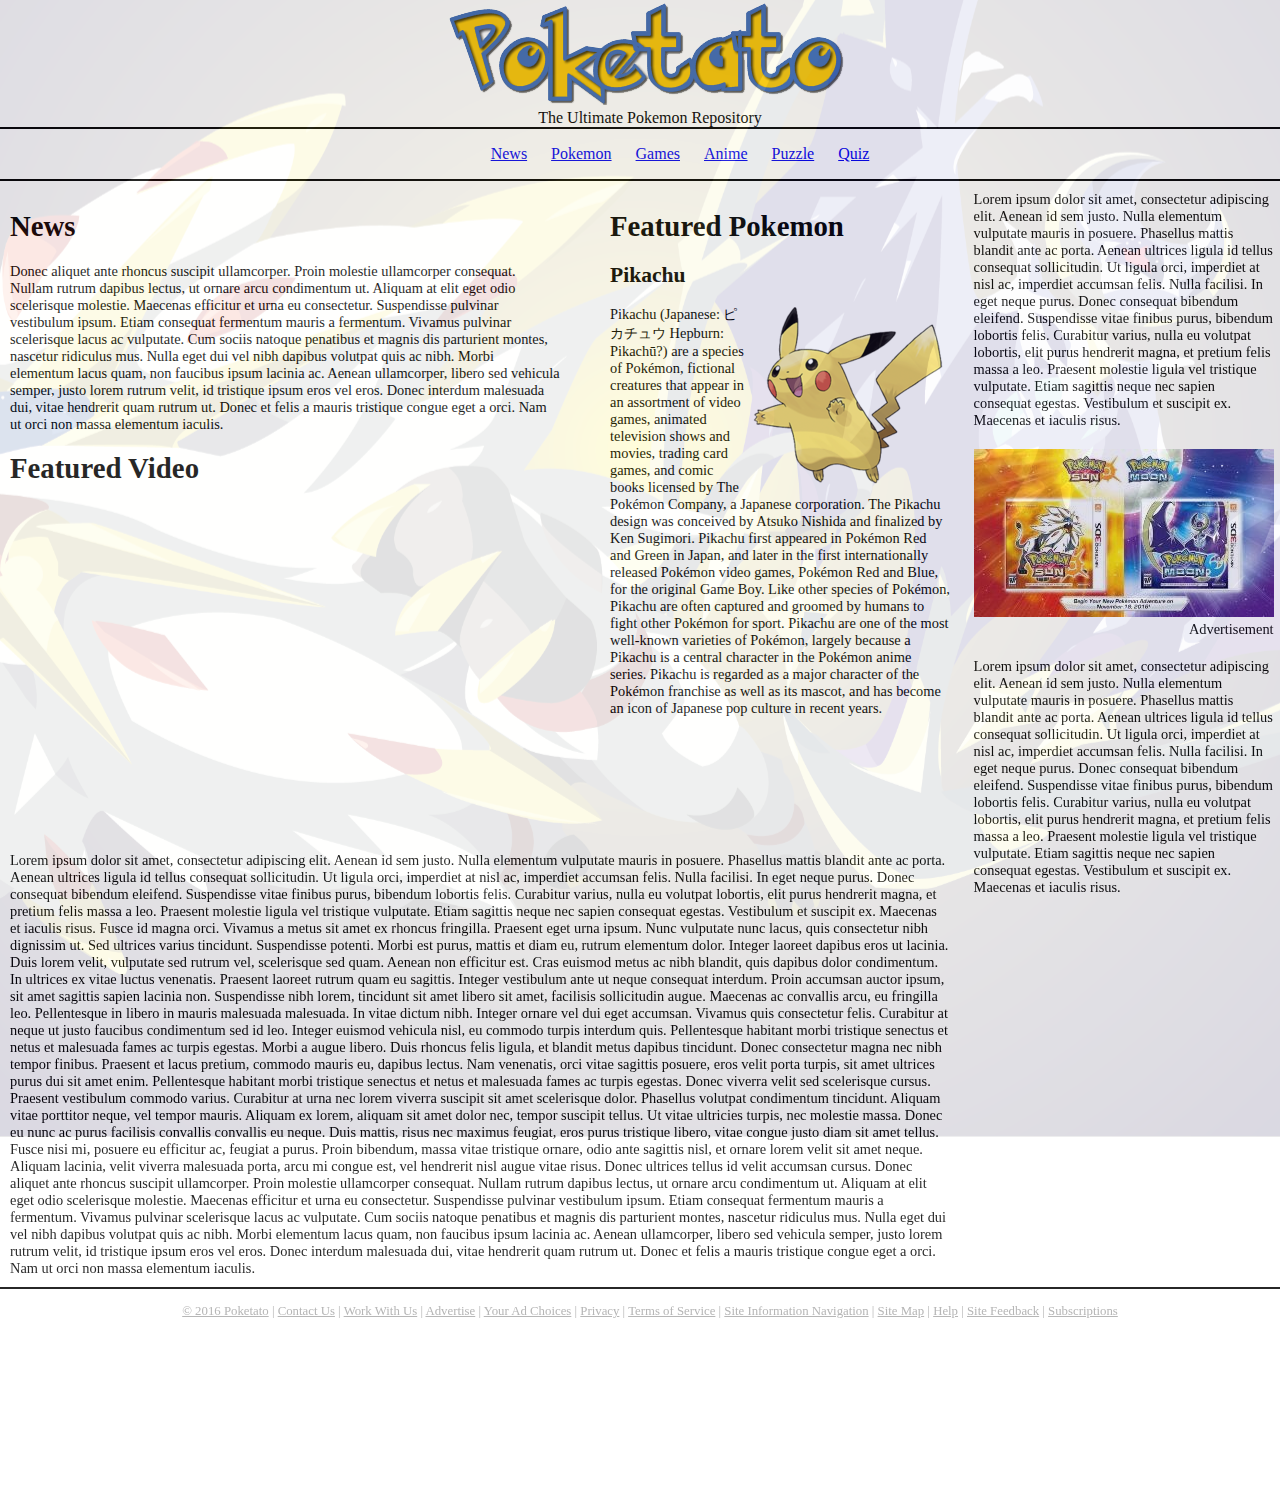
==== index.html @ 4c9868cb "First Commit" ====
<!DOCTYPE html>

<html>
<head>
  <meta charset="utf-8" />
	<title>Poketato - The Ultimate Pokemon Repository</title>
	<link rel="stylesheet" style="text/css" href="style.css" />
</head>

<body>
	<div class="container">
		<div class="header">
			<div class="title"><a href="index.html"><img title="Poketato" src="img/title.png" alt="Poketato" /></a></div>
			<div class="undertitle"> The Ultimate Pokemon Repository </div>
		</div>
		<div class="menu">
			<ul>
				<li><a href="index.html">News</a></li>
				<li><a href="#">Pokemon</a></li>
				<li><a href="#">Games</a></li>
				<li><a href="#">Anime</a></li>
				<li><a href="puzzle.html">Puzzle</a></li>
                                <li><a href="./PokeQuiz.html">Quiz</a></li>
			<ul>
		</div>
		<div class="content">
			<div class="main_content">
				<div class="featured_pokemon">
					<h1>Featured Pokemon</h1>
					<h2>Pikachu</h2> <img style="float: right;" src="img/pikachu.png" alt="Pikachu" />
	        <div>Pikachu (Japanese: ピカチュウ Hepburn: Pikachū?) are a species of Pokémon, fictional creatures that appear in an assortment of video games, animated television shows and movies, trading card games, and comic books licensed by The Pokémon Company, a Japanese corporation. The Pikachu design was conceived by Atsuko Nishida and finalized by Ken Sugimori. Pikachu first appeared in Pokémon Red and Green in Japan, and later in the first internationally released Pokémon video games, Pokémon Red and Blue, for the original Game Boy.
	            Like other species of Pokémon, Pikachu are often captured and groomed by humans to fight other Pokémon for sport. Pikachu are one of the most well-known varieties of Pokémon, largely because a Pikachu is a central character in the Pokémon anime series. Pikachu is regarded as a major character of the Pokémon franchise as well as its mascot, and has become an icon of Japanese pop culture in recent years.</div>
				</div>
				<div class="news">
					<h1>News</h1>
					Donec aliquet ante rhoncus suscipit ullamcorper. Proin molestie ullamcorper consequat. Nullam rutrum dapibus lectus, ut ornare arcu condimentum ut. Aliquam at elit eget odio scelerisque molestie. Maecenas efficitur et urna eu consectetur. Suspendisse pulvinar vestibulum ipsum. Etiam consequat fermentum mauris a fermentum. Vivamus pulvinar scelerisque lacus ac vulputate. Cum sociis natoque penatibus et magnis dis parturient montes, nascetur ridiculus mus. Nulla eget dui vel nibh dapibus volutpat quis ac nibh. Morbi elementum lacus quam, non faucibus ipsum lacinia ac. Aenean ullamcorper, libero sed vehicula semper, justo lorem rutrum velit, id tristique ipsum eros vel eros. Donec interdum malesuada dui, vitae hendrerit quam rutrum ut. Donec et felis a mauris tristique congue eget a orci. Nam ut orci non massa elementum iaculis.
				</div>
				<div class="player">
					<h1>Featured Video</h1>
					<iframe width="560" height="315" src="https://www.youtube.com/embed/5s8g8NCJyvs" frameborder="0" allowfullscreen></iframe>
				</div>

				Lorem ipsum dolor sit amet, consectetur adipiscing elit. Aenean id sem justo. Nulla elementum vulputate mauris in posuere. Phasellus mattis blandit ante ac porta. Aenean ultrices ligula id tellus consequat sollicitudin. Ut ligula orci, imperdiet at nisl ac, imperdiet accumsan felis. Nulla facilisi. In eget neque purus. Donec consequat bibendum eleifend. Suspendisse vitae finibus purus, bibendum lobortis felis. Curabitur varius, nulla eu volutpat lobortis, elit purus hendrerit magna, et pretium felis massa a leo. Praesent molestie ligula vel tristique vulputate. Etiam sagittis neque nec sapien consequat egestas. Vestibulum et suscipit ex. Maecenas et iaculis risus.

				Fusce id magna orci. Vivamus a metus sit amet ex rhoncus fringilla. Praesent eget urna ipsum. Nunc vulputate nunc lacus, quis consectetur nibh dignissim ut. Sed ultrices varius tincidunt. Suspendisse potenti. Morbi est purus, mattis et diam eu, rutrum elementum dolor. Integer laoreet dapibus eros ut lacinia. Duis lorem velit, vulputate sed rutrum vel, scelerisque sed quam. Aenean non efficitur est. Cras euismod metus ac nibh blandit, quis dapibus dolor condimentum.

				In ultrices ex vitae luctus venenatis. Praesent laoreet rutrum quam eu sagittis. Integer vestibulum ante ut neque consequat interdum. Proin accumsan auctor ipsum, sit amet sagittis sapien lacinia non. Suspendisse nibh lorem, tincidunt sit amet libero sit amet, facilisis sollicitudin augue. Maecenas ac convallis arcu, eu fringilla leo. Pellentesque in libero in mauris malesuada malesuada. In vitae dictum nibh. Integer ornare vel dui eget accumsan. Vivamus quis consectetur felis. Curabitur at neque ut justo faucibus condimentum sed id leo. Integer euismod vehicula nisl, eu commodo turpis interdum quis. Pellentesque habitant morbi tristique senectus et netus et malesuada fames ac turpis egestas. Morbi a augue libero. Duis rhoncus felis ligula, et blandit metus dapibus tincidunt. Donec consectetur magna nec nibh tempor finibus.

				Praesent et lacus pretium, commodo mauris eu, dapibus lectus. Nam venenatis, orci vitae sagittis posuere, eros velit porta turpis, sit amet ultrices purus dui sit amet enim. Pellentesque habitant morbi tristique senectus et netus et malesuada fames ac turpis egestas. Donec viverra velit sed scelerisque cursus. Praesent vestibulum commodo varius. Curabitur at urna nec lorem viverra suscipit sit amet scelerisque dolor. Phasellus volutpat condimentum tincidunt. Aliquam vitae porttitor neque, vel tempor mauris. Aliquam ex lorem, aliquam sit amet dolor nec, tempor suscipit tellus. Ut vitae ultricies turpis, nec molestie massa. Donec eu nunc ac purus facilisis convallis convallis eu neque. Duis mattis, risus nec maximus feugiat, eros purus tristique libero, vitae congue justo diam sit amet tellus. Fusce nisi mi, posuere eu efficitur ac, feugiat a purus. Proin bibendum, massa vitae tristique ornare, odio ante sagittis nisl, et ornare lorem velit sit amet neque. Aliquam lacinia, velit viverra malesuada porta, arcu mi congue est, vel hendrerit nisl augue vitae risus. Donec ultrices tellus id velit accumsan cursus.

				Donec aliquet ante rhoncus suscipit ullamcorper. Proin molestie ullamcorper consequat. Nullam rutrum dapibus lectus, ut ornare arcu condimentum ut. Aliquam at elit eget odio scelerisque molestie. Maecenas efficitur et urna eu consectetur. Suspendisse pulvinar vestibulum ipsum. Etiam consequat fermentum mauris a fermentum. Vivamus pulvinar scelerisque lacus ac vulputate. Cum sociis natoque penatibus et magnis dis parturient montes, nascetur ridiculus mus. Nulla eget dui vel nibh dapibus volutpat quis ac nibh. Morbi elementum lacus quam, non faucibus ipsum lacinia ac. Aenean ullamcorper, libero sed vehicula semper, justo lorem rutrum velit, id tristique ipsum eros vel eros. Donec interdum malesuada dui, vitae hendrerit quam rutrum ut. Donec et felis a mauris tristique congue eget a orci. Nam ut orci non massa elementum iaculis.
			</div>
			<div class="right_content">
				Lorem ipsum dolor sit amet, consectetur adipiscing elit. Aenean id sem justo. Nulla elementum vulputate mauris in posuere. Phasellus mattis blandit ante ac porta. Aenean ultrices ligula id tellus consequat sollicitudin. Ut ligula orci, imperdiet at nisl ac, imperdiet accumsan felis. Nulla facilisi. In eget neque purus. Donec consequat bibendum eleifend. Suspendisse vitae finibus purus, bibendum lobortis felis. Curabitur varius, nulla eu volutpat lobortis, elit purus hendrerit magna, et pretium felis massa a leo. Praesent molestie ligula vel tristique vulputate. Etiam sagittis neque nec sapien consequat egestas. Vestibulum et suscipit ex. Maecenas et iaculis risus.
				<div class="ad">
					<img src="img/ad2-pic.jpg" alt="advertising" />
					Advertisement
				</div>
				Lorem ipsum dolor sit amet, consectetur adipiscing elit. Aenean id sem justo. Nulla elementum vulputate mauris in posuere. Phasellus mattis blandit ante ac porta. Aenean ultrices ligula id tellus consequat sollicitudin. Ut ligula orci, imperdiet at nisl ac, imperdiet accumsan felis. Nulla facilisi. In eget neque purus. Donec consequat bibendum eleifend. Suspendisse vitae finibus purus, bibendum lobortis felis. Curabitur varius, nulla eu volutpat lobortis, elit purus hendrerit magna, et pretium felis massa a leo. Praesent molestie ligula vel tristique vulputate. Etiam sagittis neque nec sapien consequat egestas. Vestibulum et suscipit ex. Maecenas et iaculis risus.
			</div>
		</div>
		<div class="footer">
			<span><a href="#">&copy; 2016 Poketato</a> | </span>
			<span><a href="#">Contact Us</a> | </span>
			<span><a href="#">Work With Us</a> | </span>
			<span><a href="#">Advertise</a> | </span>
			<span><a href="#">Your Ad Choices</a> | </span>
			<span><a href="#">Privacy</a> | </span>
			<span><a href="#">Terms of Service</a> | </span>
			<span><a href="#">Site Information Navigation</a> | </span>
			<span><a href="#">Site Map</a> | </span>
			<span><a href="#">Help</a> | </span>
			<span><a href="#">Site Feedback</a> | </span>
	    <span><a href="#">Subscriptions</a></span>
		</div>
	</div>
</body>
</html>
---- style.css ----
body{
	margin: 0px;
	padding: 0px;
	width: 100%;
	height: 100%;
	background-image: url("img/back-paper.png");
	background-repeat: no-repeat;
	background-attachment: fixed;
	background-position: center;
}

.container{
	font-family: Verdana, georgia, "times new roman", times, serif;
	background-color: white;
	opacity: 0.85;
	width: 1300px;
	margin: auto;
	height: 100%;
}

.header{
	border-bottom: double 2px;
}

.title{
	width: 100%;
	text-align: center;
}

.undertitle{
	width: 100%;
	text-align: center;
}

.menu{
	width: 100%;
	border-bottom: double 2px;
	text-align: center;
}

.menu li{
	margin-left: 20px;
	display: inline-block;
}

.content{
	font-size: 0.9em;
	width: 100%;
	margin: 0px;
	padding: 0px;
}

.main_content{
	width: 940px;
	display: inline-block;
	padding: 10px;
	margin: 0px;
	vertical-align: top;
}

.news{
	width: 550px;
}

.featured_pokemon{
	float: right;
	width: 340px;
}

.player{
	width: 600px;
	height: 400px;
}

.right_content{
	width: 300px;
	display: inline-block;
	padding: 0px;
	margin: 10px;
	vertical-align: top;
}

.ad{
	margin: 0px;
	margin-top: 20px;
	margin-bottom: 20px;
	padding: 0px;
	text-align: right;
}

.footer{
	color: darkgrey;
	font-size: 0.8em;
	min-height: 200px;
	padding-top:15px;
	text-align: center;
	border-top: solid 2px black;
}

.footer a{
	color: darkgrey;
}
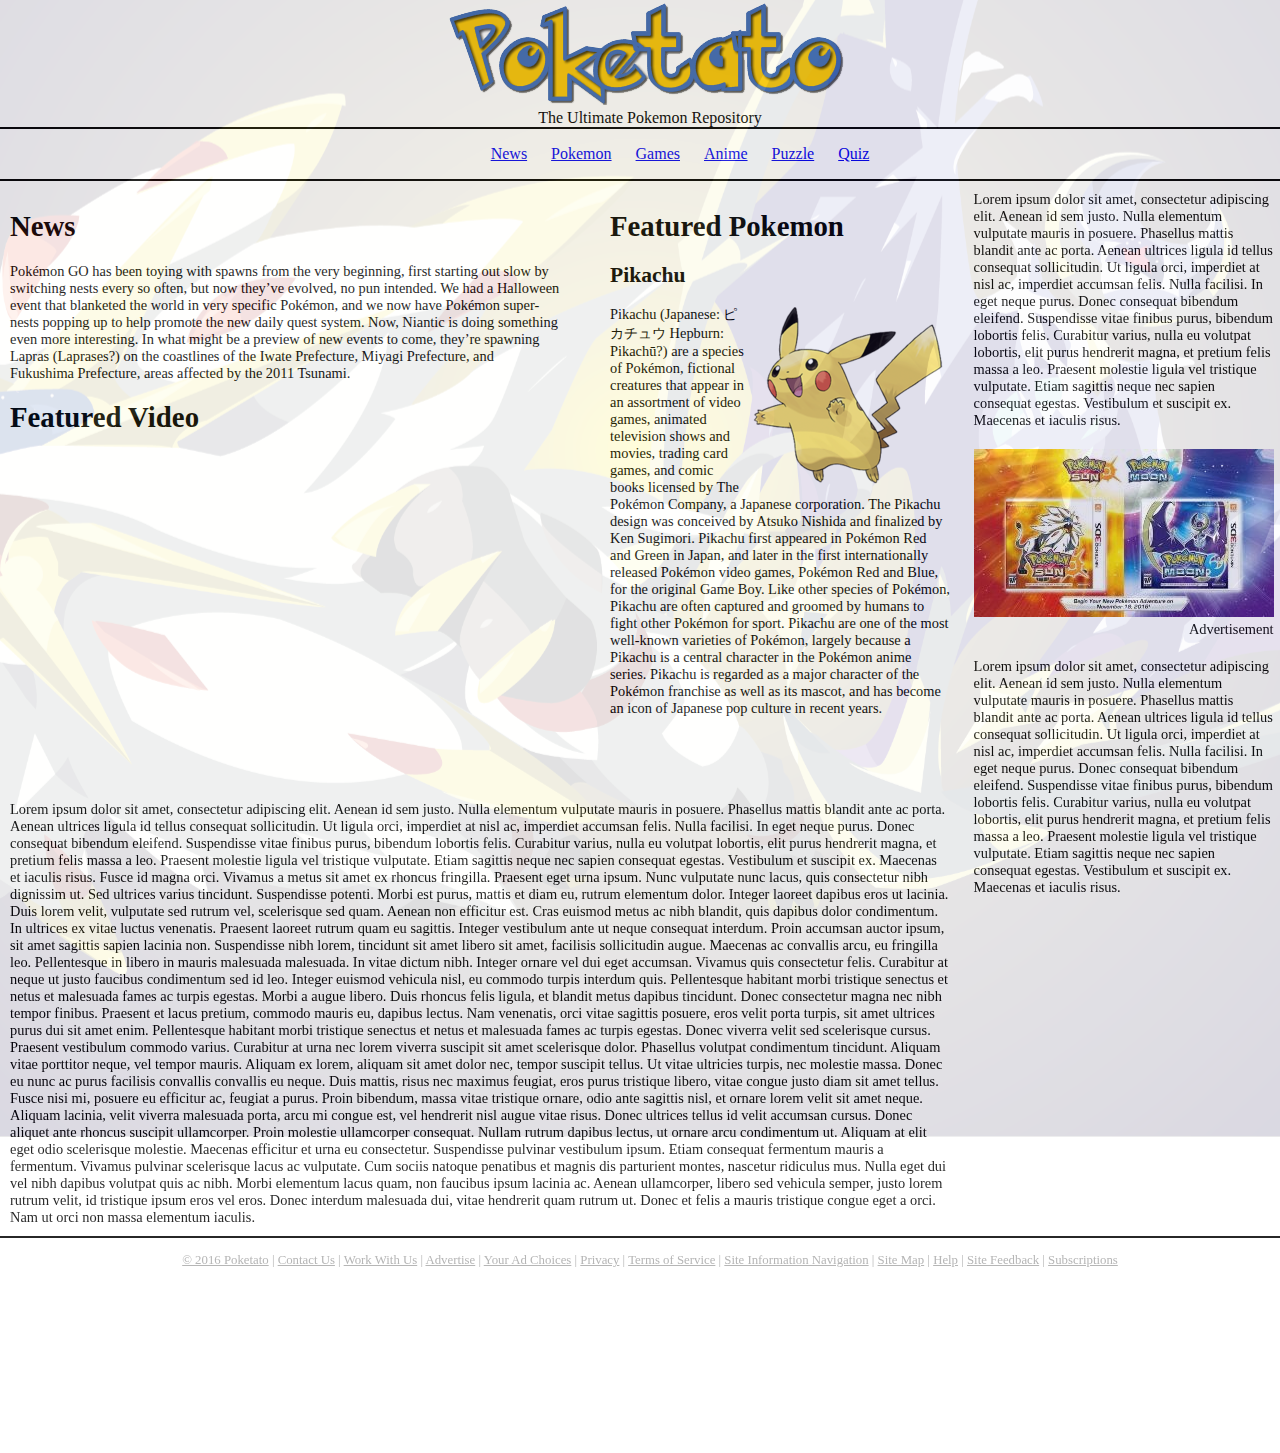
==== commit ef5d2f36: "News 0.1" ====
--- a/index.html
+++ b/index.html
@@ -33,7 +33,8 @@
 				</div>
 				<div class="news">
 					<h1>News</h1>
-					Donec aliquet ante rhoncus suscipit ullamcorper. Proin molestie ullamcorper consequat. Nullam rutrum dapibus lectus, ut ornare arcu condimentum ut. Aliquam at elit eget odio scelerisque molestie. Maecenas efficitur et urna eu consectetur. Suspendisse pulvinar vestibulum ipsum. Etiam consequat fermentum mauris a fermentum. Vivamus pulvinar scelerisque lacus ac vulputate. Cum sociis natoque penatibus et magnis dis parturient montes, nascetur ridiculus mus. Nulla eget dui vel nibh dapibus volutpat quis ac nibh. Morbi elementum lacus quam, non faucibus ipsum lacinia ac. Aenean ullamcorper, libero sed vehicula semper, justo lorem rutrum velit, id tristique ipsum eros vel eros. Donec interdum malesuada dui, vitae hendrerit quam rutrum ut. Donec et felis a mauris tristique congue eget a orci. Nam ut orci non massa elementum iaculis.
+          <p>Pokémon GO has been toying with spawns from the very beginning, first starting out slow by switching nests every so often, but now they’ve evolved, no pun intended. We had a Halloween event that blanketed the world in very specific Pokémon, and we now have Pokémon super-nests popping up to help promote the new daily quest system.
+          Now, Niantic is doing something even more interesting. In what might be a preview of new events to come, they’re spawning Lapras (Laprases?) on the coastlines of the Iwate Prefecture, Miyagi Prefecture, and Fukushima Prefecture, areas affected by the 2011 Tsunami.</p>
 				</div>
 				<div class="player">
 					<h1>Featured Video</h1>
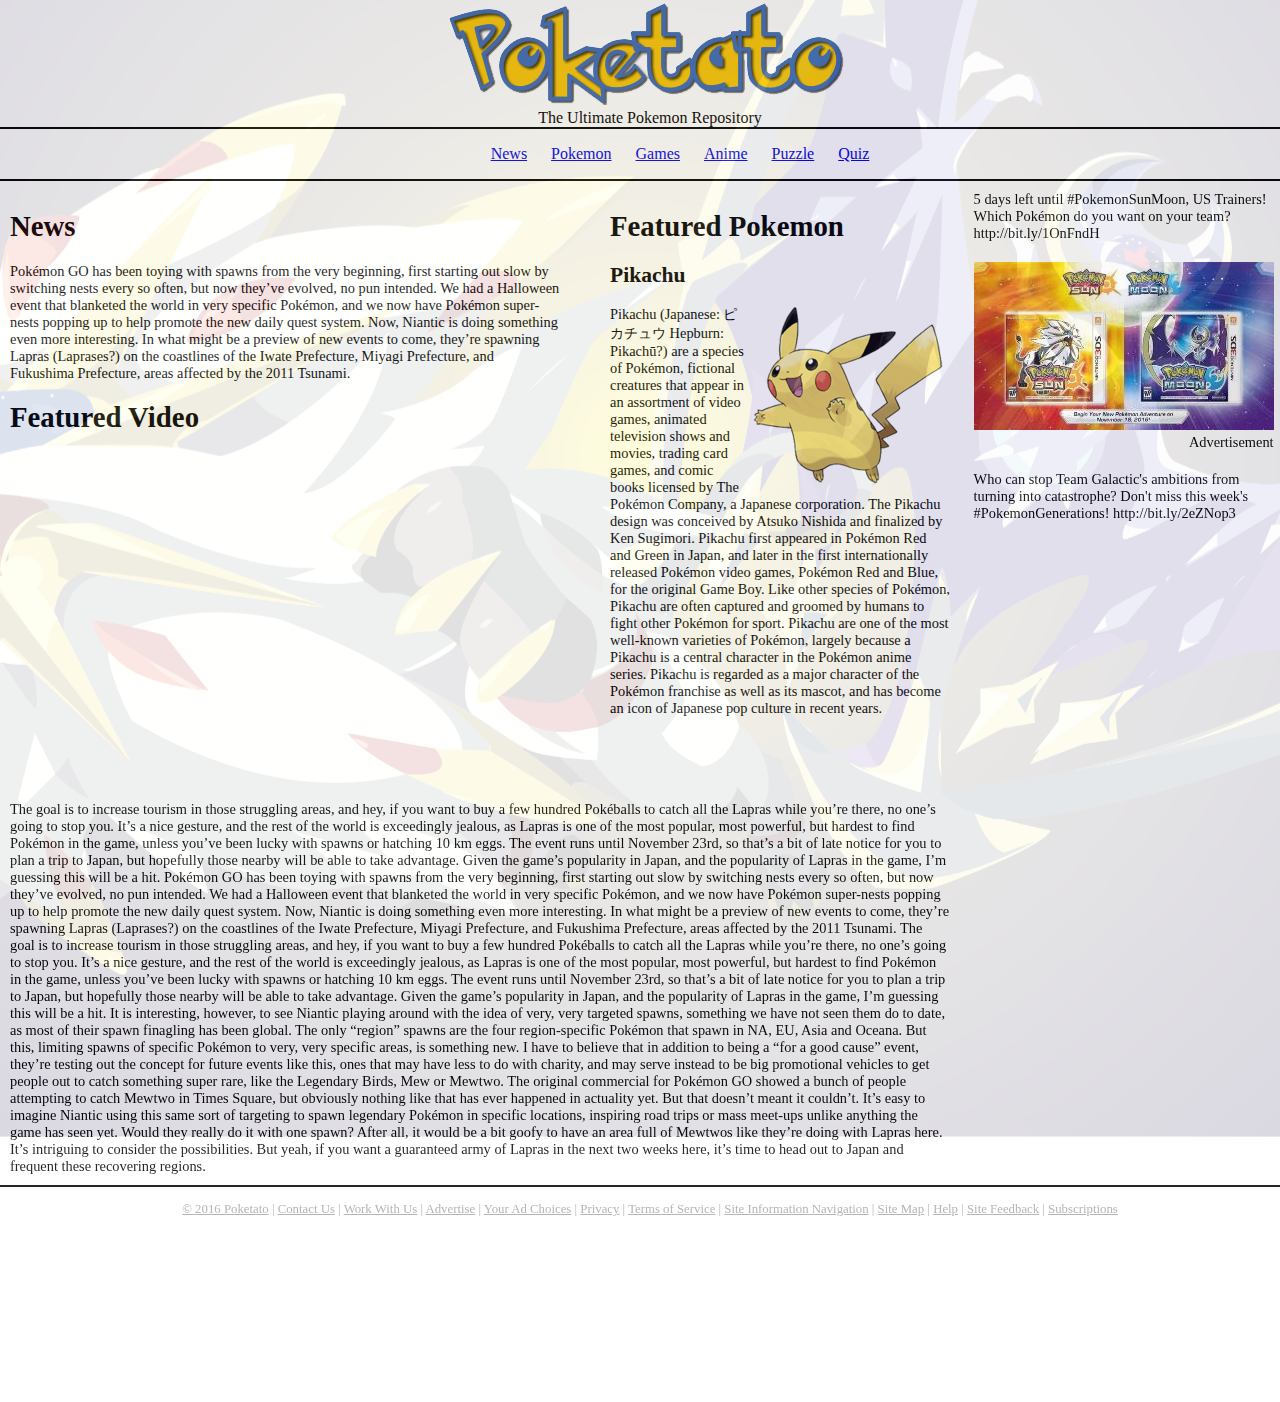
==== commit 39ef76e4: "News 0.2" ====
--- a/index.html
+++ b/index.html
@@ -40,24 +40,35 @@
 					<h1>Featured Video</h1>
 					<iframe width="560" height="315" src="https://www.youtube.com/embed/5s8g8NCJyvs" frameborder="0" allowfullscreen></iframe>
 				</div>
+        The goal is to increase tourism in those struggling areas, and hey, if you want to buy a  few hundred Pokéballs to catch all the Lapras while you’re there, no one’s going to stop you. It’s a nice gesture, and the rest of the world is exceedingly jealous, as Lapras is one of the most popular, most powerful, but hardest to find Pokémon in the game, unless you’ve been lucky with spawns or hatching 10 km eggs.
 
-				Lorem ipsum dolor sit amet, consectetur adipiscing elit. Aenean id sem justo. Nulla elementum vulputate mauris in posuere. Phasellus mattis blandit ante ac porta. Aenean ultrices ligula id tellus consequat sollicitudin. Ut ligula orci, imperdiet at nisl ac, imperdiet accumsan felis. Nulla facilisi. In eget neque purus. Donec consequat bibendum eleifend. Suspendisse vitae finibus purus, bibendum lobortis felis. Curabitur varius, nulla eu volutpat lobortis, elit purus hendrerit magna, et pretium felis massa a leo. Praesent molestie ligula vel tristique vulputate. Etiam sagittis neque nec sapien consequat egestas. Vestibulum et suscipit ex. Maecenas et iaculis risus.
+        The event runs until November 23rd, so that’s a bit of late notice for you to plan a trip to Japan, but hopefully those nearby will be able to take advantage. Given the game’s popularity in Japan, and the popularity of Lapras in the game, I’m guessing this will be a hit.
 
-				Fusce id magna orci. Vivamus a metus sit amet ex rhoncus fringilla. Praesent eget urna ipsum. Nunc vulputate nunc lacus, quis consectetur nibh dignissim ut. Sed ultrices varius tincidunt. Suspendisse potenti. Morbi est purus, mattis et diam eu, rutrum elementum dolor. Integer laoreet dapibus eros ut lacinia. Duis lorem velit, vulputate sed rutrum vel, scelerisque sed quam. Aenean non efficitur est. Cras euismod metus ac nibh blandit, quis dapibus dolor condimentum.
+        Pokémon GO has been toying with spawns from the very beginning, first starting out slow by switching nests every so often, but now they’ve evolved, no pun intended. We had a Halloween event that blanketed the world in very specific Pokémon, and we now have Pokémon super-nests popping up to help promote the new daily quest system.
 
-				In ultrices ex vitae luctus venenatis. Praesent laoreet rutrum quam eu sagittis. Integer vestibulum ante ut neque consequat interdum. Proin accumsan auctor ipsum, sit amet sagittis sapien lacinia non. Suspendisse nibh lorem, tincidunt sit amet libero sit amet, facilisis sollicitudin augue. Maecenas ac convallis arcu, eu fringilla leo. Pellentesque in libero in mauris malesuada malesuada. In vitae dictum nibh. Integer ornare vel dui eget accumsan. Vivamus quis consectetur felis. Curabitur at neque ut justo faucibus condimentum sed id leo. Integer euismod vehicula nisl, eu commodo turpis interdum quis. Pellentesque habitant morbi tristique senectus et netus et malesuada fames ac turpis egestas. Morbi a augue libero. Duis rhoncus felis ligula, et blandit metus dapibus tincidunt. Donec consectetur magna nec nibh tempor finibus.
+        Now, Niantic is doing something even more interesting. In what might be a preview of new events to come, they’re spawning Lapras (Laprases?) on the coastlines of the Iwate Prefecture, Miyagi Prefecture, and Fukushima Prefecture, areas affected by the 2011 Tsunami.
 
-				Praesent et lacus pretium, commodo mauris eu, dapibus lectus. Nam venenatis, orci vitae sagittis posuere, eros velit porta turpis, sit amet ultrices purus dui sit amet enim. Pellentesque habitant morbi tristique senectus et netus et malesuada fames ac turpis egestas. Donec viverra velit sed scelerisque cursus. Praesent vestibulum commodo varius. Curabitur at urna nec lorem viverra suscipit sit amet scelerisque dolor. Phasellus volutpat condimentum tincidunt. Aliquam vitae porttitor neque, vel tempor mauris. Aliquam ex lorem, aliquam sit amet dolor nec, tempor suscipit tellus. Ut vitae ultricies turpis, nec molestie massa. Donec eu nunc ac purus facilisis convallis convallis eu neque. Duis mattis, risus nec maximus feugiat, eros purus tristique libero, vitae congue justo diam sit amet tellus. Fusce nisi mi, posuere eu efficitur ac, feugiat a purus. Proin bibendum, massa vitae tristique ornare, odio ante sagittis nisl, et ornare lorem velit sit amet neque. Aliquam lacinia, velit viverra malesuada porta, arcu mi congue est, vel hendrerit nisl augue vitae risus. Donec ultrices tellus id velit accumsan cursus.
+        The goal is to increase tourism in those struggling areas, and hey, if you want to buy a  few hundred Pokéballs to catch all the Lapras while you’re there, no one’s going to stop you. It’s a nice gesture, and the rest of the world is exceedingly jealous, as Lapras is one of the most popular, most powerful, but hardest to find Pokémon in the game, unless you’ve been lucky with spawns or hatching 10 km eggs.
 
-				Donec aliquet ante rhoncus suscipit ullamcorper. Proin molestie ullamcorper consequat. Nullam rutrum dapibus lectus, ut ornare arcu condimentum ut. Aliquam at elit eget odio scelerisque molestie. Maecenas efficitur et urna eu consectetur. Suspendisse pulvinar vestibulum ipsum. Etiam consequat fermentum mauris a fermentum. Vivamus pulvinar scelerisque lacus ac vulputate. Cum sociis natoque penatibus et magnis dis parturient montes, nascetur ridiculus mus. Nulla eget dui vel nibh dapibus volutpat quis ac nibh. Morbi elementum lacus quam, non faucibus ipsum lacinia ac. Aenean ullamcorper, libero sed vehicula semper, justo lorem rutrum velit, id tristique ipsum eros vel eros. Donec interdum malesuada dui, vitae hendrerit quam rutrum ut. Donec et felis a mauris tristique congue eget a orci. Nam ut orci non massa elementum iaculis.
+        The event runs until November 23rd, so that’s a bit of late notice for you to plan a trip to Japan, but hopefully those nearby will be able to take advantage. Given the game’s popularity in Japan, and the popularity of Lapras in the game, I’m guessing this will be a hit.
+
+        It is interesting, however, to see Niantic playing around with the idea of very, very targeted spawns, something we have not seen them do to date, as most of their spawn finagling has been global. The only “region” spawns are the four region-specific Pokémon that spawn in NA, EU, Asia and Oceana. But this, limiting spawns of specific Pokémon to very, very specific areas, is something new.
+
+        I have to believe that in addition to being a “for a good cause” event, they’re testing out the concept for future events like this, ones that may have less to do with charity, and may serve instead to be big promotional vehicles to get people out to catch something super rare, like the Legendary Birds, Mew or Mewtwo.
+
+        The original commercial for Pokémon GO showed a bunch of people attempting to catch Mewtwo in Times Square, but obviously nothing like that has ever happened in actuality yet. But that doesn’t meant it couldn’t. It’s easy to imagine Niantic using this same sort of targeting to spawn legendary Pokémon in specific locations, inspiring road trips or mass meet-ups unlike anything the game has seen yet.
+
+        Would they really do it with one spawn? After all, it would be a bit goofy to have an area full of Mewtwos like they’re doing with Lapras here. It’s intriguing to consider the possibilities.
+
+        But yeah, if you want a guaranteed army of Lapras in the next two weeks here, it’s time to head out to Japan and frequent these recovering regions.
 			</div>
 			<div class="right_content">
-				Lorem ipsum dolor sit amet, consectetur adipiscing elit. Aenean id sem justo. Nulla elementum vulputate mauris in posuere. Phasellus mattis blandit ante ac porta. Aenean ultrices ligula id tellus consequat sollicitudin. Ut ligula orci, imperdiet at nisl ac, imperdiet accumsan felis. Nulla facilisi. In eget neque purus. Donec consequat bibendum eleifend. Suspendisse vitae finibus purus, bibendum lobortis felis. Curabitur varius, nulla eu volutpat lobortis, elit purus hendrerit magna, et pretium felis massa a leo. Praesent molestie ligula vel tristique vulputate. Etiam sagittis neque nec sapien consequat egestas. Vestibulum et suscipit ex. Maecenas et iaculis risus.
+        5 days left until #PokemonSunMoon, US Trainers! Which Pokémon do you want on your team? http://bit.ly/1OnFndH 
 				<div class="ad">
 					<img src="img/ad2-pic.jpg" alt="advertising" />
 					Advertisement
 				</div>
-				Lorem ipsum dolor sit amet, consectetur adipiscing elit. Aenean id sem justo. Nulla elementum vulputate mauris in posuere. Phasellus mattis blandit ante ac porta. Aenean ultrices ligula id tellus consequat sollicitudin. Ut ligula orci, imperdiet at nisl ac, imperdiet accumsan felis. Nulla facilisi. In eget neque purus. Donec consequat bibendum eleifend. Suspendisse vitae finibus purus, bibendum lobortis felis. Curabitur varius, nulla eu volutpat lobortis, elit purus hendrerit magna, et pretium felis massa a leo. Praesent molestie ligula vel tristique vulputate. Etiam sagittis neque nec sapien consequat egestas. Vestibulum et suscipit ex. Maecenas et iaculis risus.
+				Who can stop Team Galactic's ambitions from turning into catastrophe? Don't miss this week's #PokemonGenerations! http://bit.ly/2eZNop3
 			</div>
 		</div>
 		<div class="footer">
